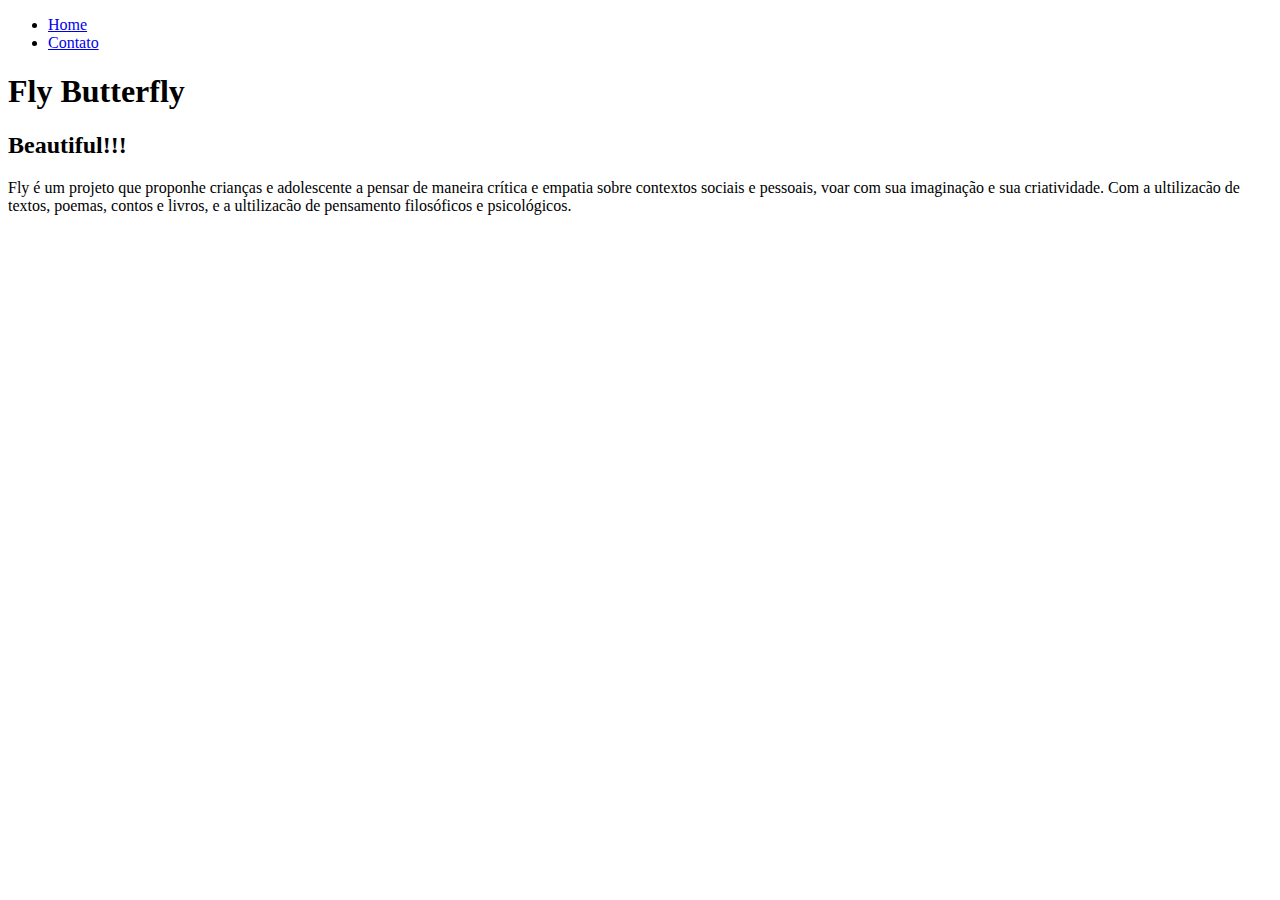
==== Fly Butterfly/index.html @ f5d20889 "Add das Atividades" ====
<!DOCTYPE html>
<html lang="pt-br">
<head>
    <meta charset="UTF-8">
    <meta http-equiv="X-UA-Compatible" content="IE=edge">
    <meta name="viewport" content="width=device-width, initial-scale=1.0">
    <title>Fly Butterfly</title>
</head>
<body>
    <ul>
        <li>
            <a href="index.html">Home</a>
        </li>
        <li>
            <a href="contato.html">Contato</a>
        </li>

    </ul>
    <h1>
        Fly Butterfly  
    </h1>
    <h2>
        Beautiful!!!
    </h2>
        
    <p>
        Fly é um projeto que proponhe crianças e adolescente a pensar de maneira crítica e empatia sobre contextos sociais e pessoais, voar com sua imaginação e sua criatividade.
 Com a ultilizacão de textos, poemas, contos e livros, e a ultilizacão de pensamento filosóficos e psicológicos.
    </p>

   <img src="assest/img/Fly ButterFly.jpg" alt="">
    
</body>
</html>
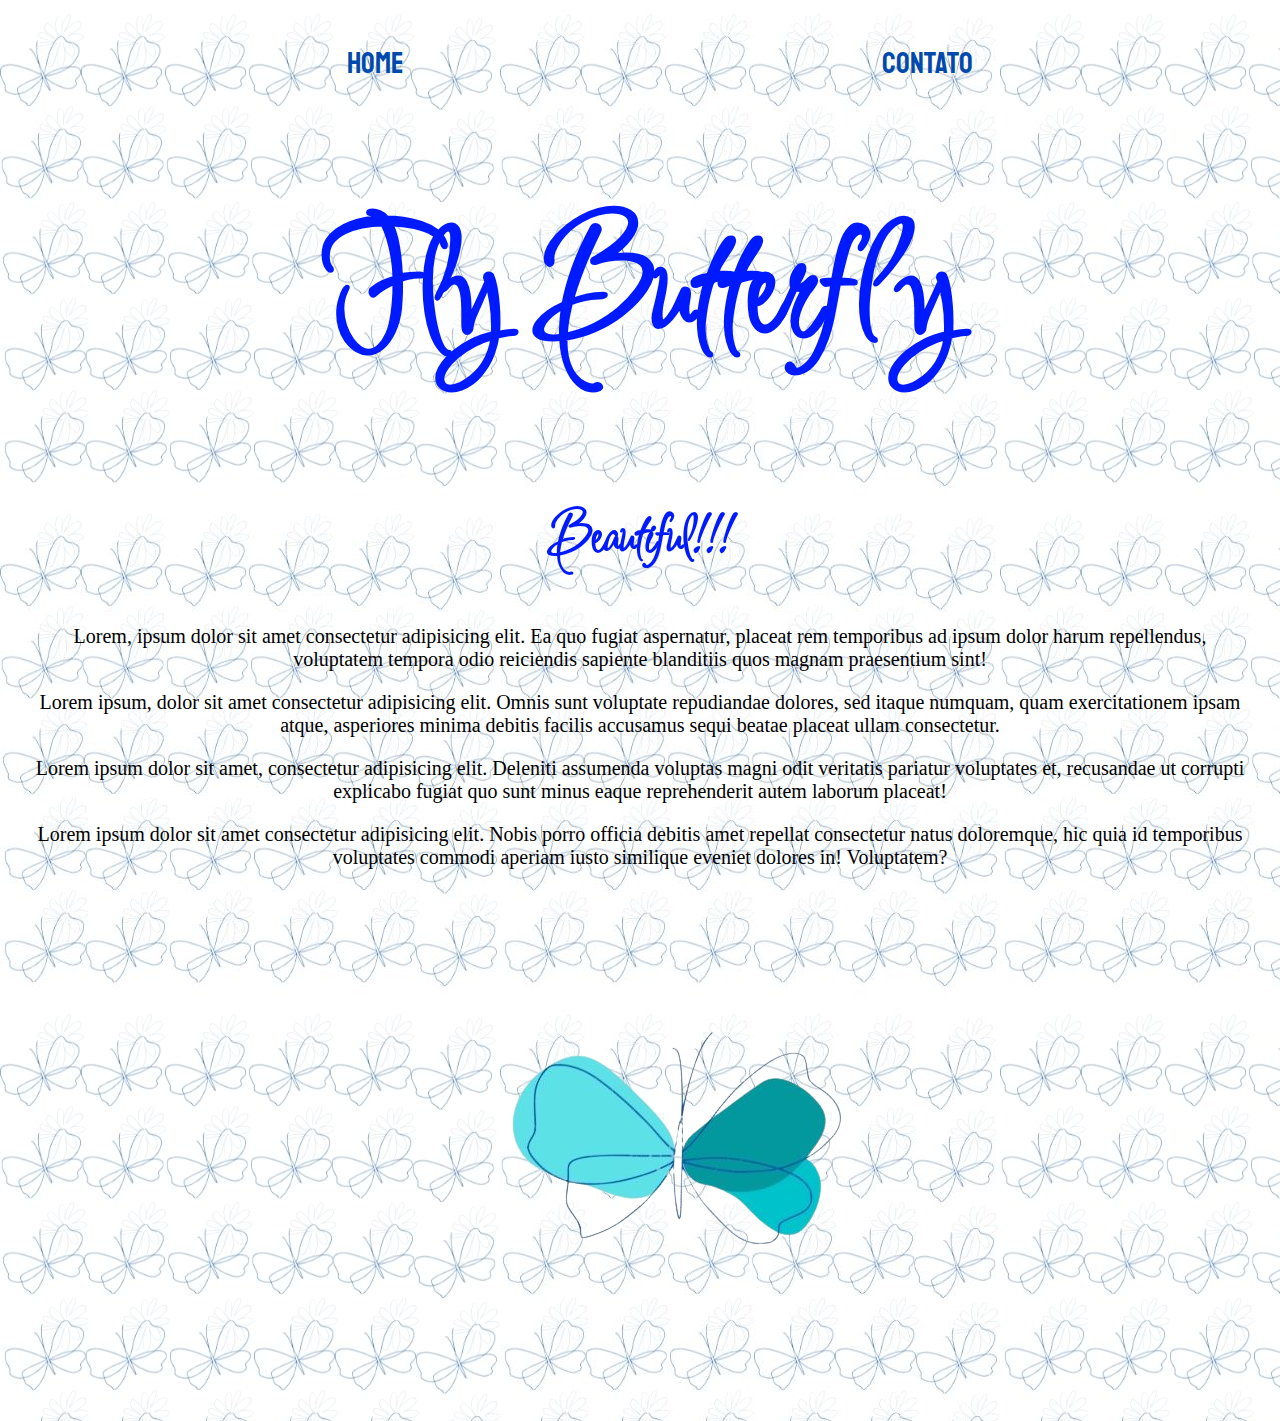
==== commit 8b832f01: "implementação do css puro" ====
--- a/Fly Butterfly/index.html
+++ b/Fly Butterfly/index.html
@@ -5,8 +5,12 @@
     <meta http-equiv="X-UA-Compatible" content="IE=edge">
     <meta name="viewport" content="width=device-width, initial-scale=1.0">
     <title>Fly Butterfly</title>
+
+    <link rel="stylesheet" href="/Fly Butterfly/style.css">
+
 </head>
-<body>
+<body class="header">
+    <div id = "menu">
     <ul>
         <li>
             <a href="index.html">Home</a>
@@ -14,21 +18,38 @@
         <li>
             <a href="contato.html">Contato</a>
         </li>
+    </div>
+    
+    
+    <div id="titulo">
+        <h1>
+            Fly Butterfly  
+        </h1>
+    </div>
 
-    </ul>
-    <h1>
-        Fly Butterfly  
-    </h1>
-    <h2>
-        Beautiful!!!
-    </h2>
-        
-    <p>
-        Fly é um projeto que proponhe crianças e adolescente a pensar de maneira crítica e empatia sobre contextos sociais e pessoais, voar com sua imaginação e sua criatividade.
- Com a ultilizacão de textos, poemas, contos e livros, e a ultilizacão de pensamento filosóficos e psicológicos.
-    </p>
+    <div id="subtitulo">
+        <h2>
+            Beautiful!!!
+        </h2>
+    </div>
 
-   <img src="assest/img/Fly ButterFly.jpg" alt="">
-    
+    <div id="texto">
+        <p>
+            Lorem, ipsum dolor sit amet consectetur adipisicing elit. Ea quo fugiat aspernatur, placeat rem temporibus ad ipsum dolor harum repellendus, voluptatem tempora odio reiciendis sapiente blanditiis quos magnam praesentium sint!
+        </p>
+        <p>
+            Lorem ipsum, dolor sit amet consectetur adipisicing elit. Omnis sunt voluptate repudiandae dolores, sed itaque numquam, quam exercitationem ipsam atque, asperiores minima debitis facilis accusamus sequi beatae placeat ullam consectetur.
+        </p>
+        <p>
+            Lorem ipsum dolor sit amet, consectetur adipisicing elit. Deleniti assumenda voluptas magni odit veritatis pariatur voluptates et, recusandae ut corrupti explicabo fugiat quo sunt minus eaque reprehenderit autem laborum placeat!
+        </p>
+        <p>
+            Lorem ipsum dolor sit amet consectetur adipisicing elit. Nobis porro officia debitis amet repellat consectetur natus doloremque, hic quia id temporibus voluptates commodi aperiam iusto similique eveniet dolores in! Voluptatem?
+        </p>
+    </div>
+    <div id="img">
+        <img src="/Fly Butterfly/assets/img/logo.png.png" alt="">
+    </div>
+
 </body>
 </html>--- a/Fly Butterfly/style.css
+++ b/Fly Butterfly/style.css
@@ -0,0 +1,71 @@
+/*
+    Style --> index
+*/
+
+@import url('https://fonts.googleapis.com/css2?family=Staatliches&display=swap');
+@import url('https://fonts.googleapis.com/css2?family=Inspiration&family=Staatliches&display=swap');
+
+*{
+    text-decoration: none ;
+}
+
+body{
+background-image: url("./assets/img/Logo\ 2\ \(2\).jpg");
+}
+.header {
+    background-color: #F1F1F1;
+    text-align: center;
+    padding: 20px;
+  }
+#menu ul li {
+    display: inline;
+    font-size: 30px;
+    padding: 20%;
+    font-family: 'Staatliches', cursive;
+}
+#menu ul li a{
+    color: #004aad;
+}
+
+#img{
+    
+    display: block;
+    margin-left: auto;
+    margin-right: auto;
+    width: 35%;
+}
+
+#titulo{
+
+    color: #001aff;
+    text-align: center;
+    font-size: 80px;
+    padding: 0%;
+    font-family: 'Inspiration', cursive;
+}
+@keyframes example {
+    0%   {background-color:rgb(255, 255, 255); left:0px; top:0px;}
+    25%  {background-color:rgb(161, 199, 255); left:200px; top:0px;}
+    50%  {background-color:rgb(253, 253, 253); left:200px; top:200px;}
+    75%  {background-color:rgb(161, 199, 255); left:0px; top:200px;}
+    100% {background-color:rgb(255, 255, 255); left:0px; top:0px;}
+  }
+  div {
+    position: -webkit-sticky;  
+    animation-name: example;
+    animation-duration: 5s;
+  }
+
+#subtitulo{
+
+    color: #001aff;
+    text-align: center;
+    font-size: 40px;
+    padding: 0%;
+    font-family: 'Inspiration', cursive;
+}
+
+#texto{
+
+    font-size: 20px;
+}